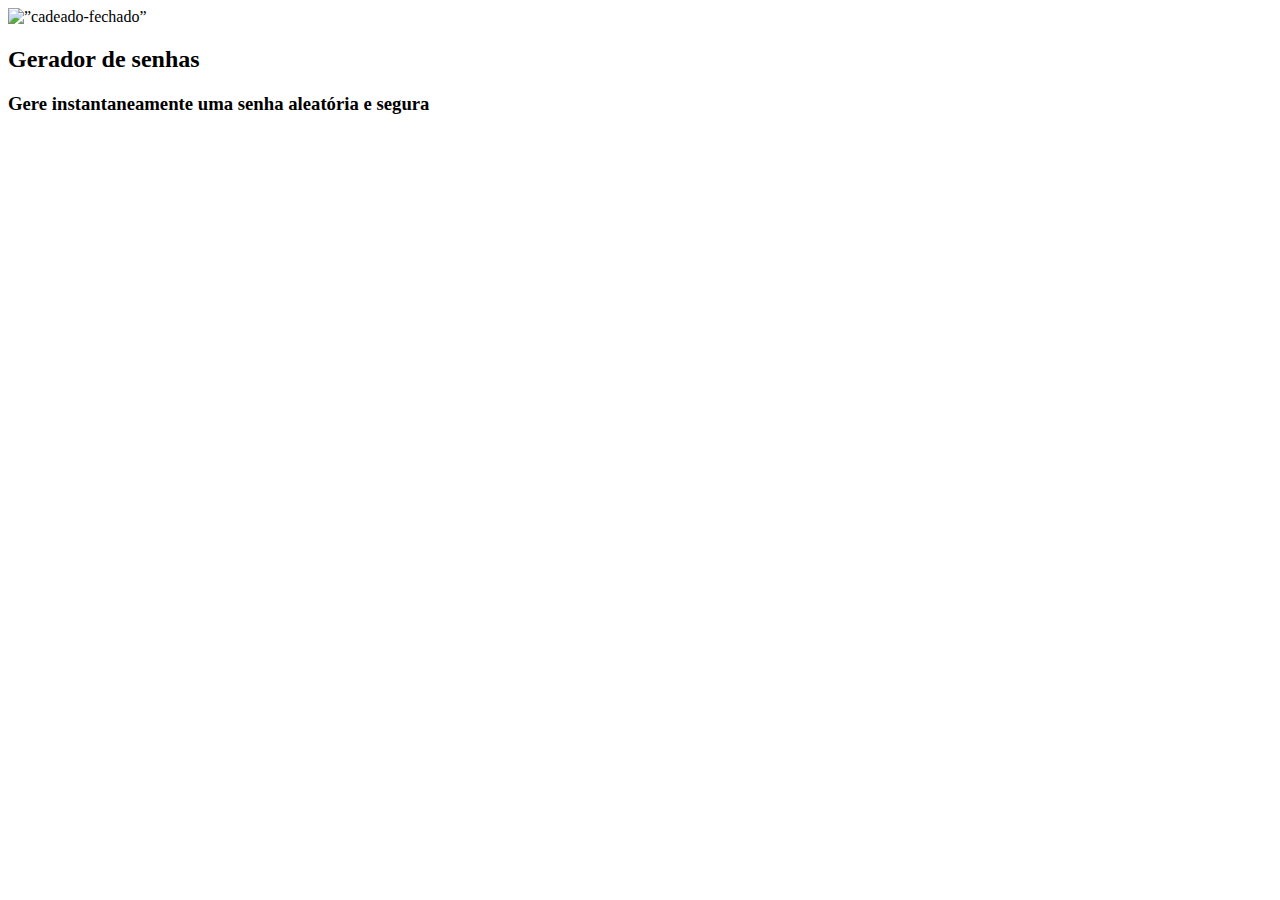
==== index.html @ 9422627b "Add files via upload" ====
<!DOCTYPE html>
<html lang="en">
<head>
    <meta charset="UTF-8">
    <meta name="viewport" content="width=device-width, initial-scale=1.0">
    <title>Site-2</title>

    <link href="https://fonts.cdnfonts.com/css/roboto-mono" rel="stylesheet">
    <link rel="stylesheet" href="/scr/css/estilo.css">
    <link rel="stylesheet" href="/scr/css/fonte.css">
    <link rel="stylesheet" href="/scr/css/reset.css">
    
</head>
<body>
    <img src=”/scr/img/unlock.svg” alt=”cadeado-fechado”>
    <h2 class=”titulo-principal”>Gerador de senhas</h2>
    <h3 class=”titulo-secundario”>Gere instantaneamente uma senha
    aleatória e segura</h3>
</body>
</html>
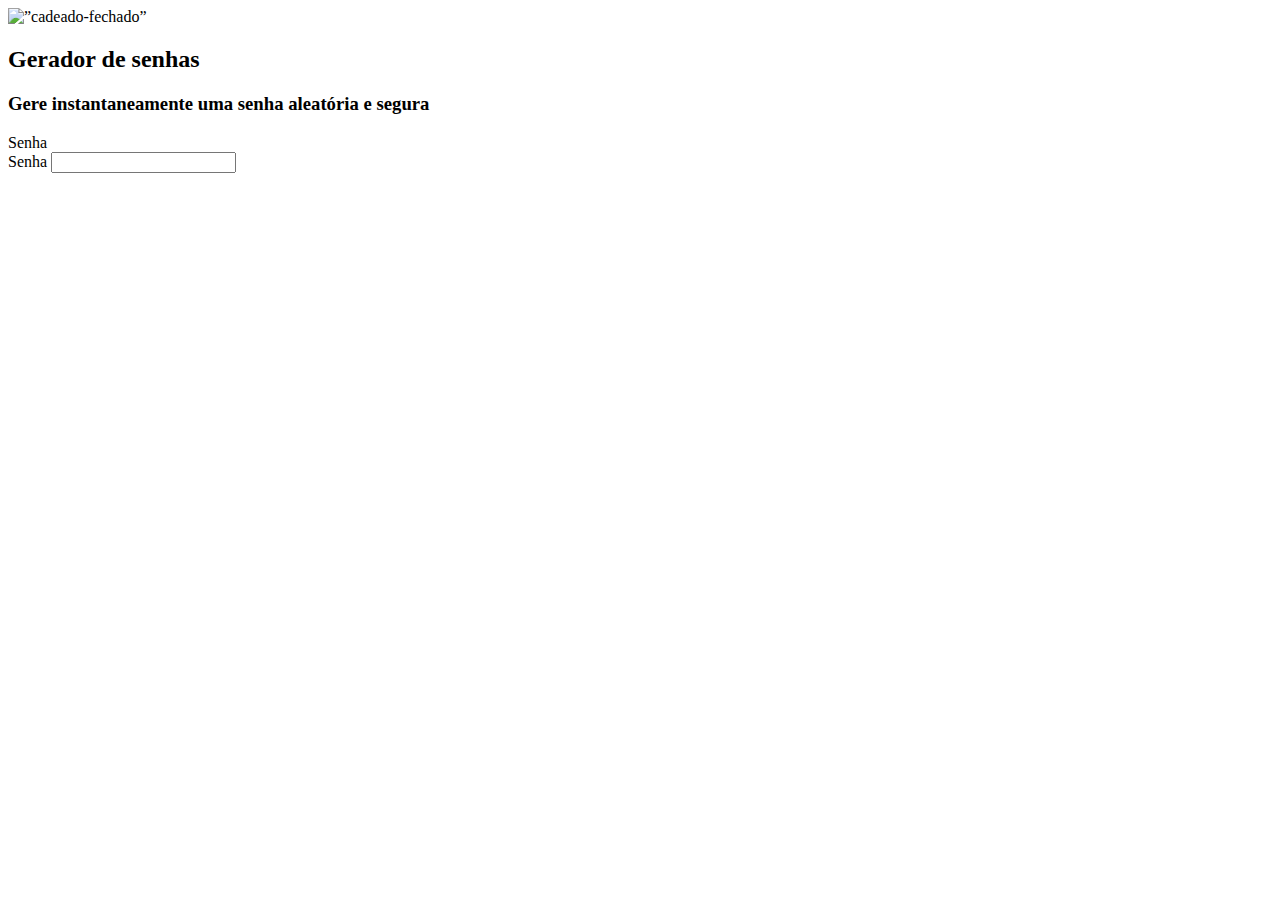
==== commit 20335aff: "Add files via upload" ====
--- a/index.html
+++ b/index.html
@@ -1,4 +1,3 @@
-<!DOCTYPE html>
 <html lang="en">
 <head>
     <meta charset="UTF-8">
@@ -16,5 +15,14 @@
     <h2 class=”titulo-principal”>Gerador de senhas</h2>
     <h3 class=”titulo-secundario”>Gere instantaneamente uma senha
     aleatória e segura</h3>
+    <div class="conteudo-senha">
+
+    </div><div class="conteudo-senha">
+        <label for="senha">Senha</label>
+    </div>
+    <div class="conteudo-senha">
+        <label for="senha">Senha</label>
+        <input name="senha" type="text" id="campo-senha">
+    </div>
 </body>
 </html>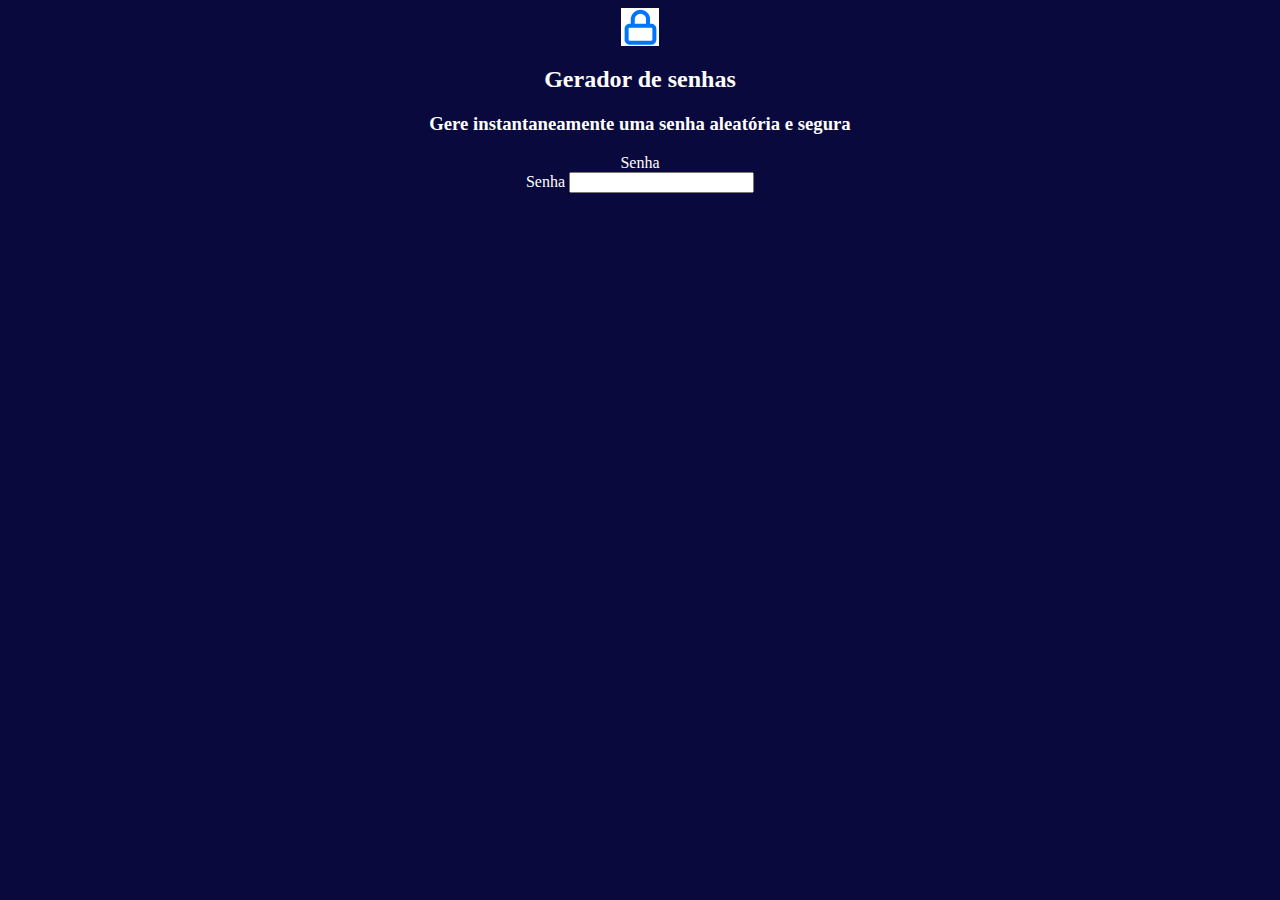
==== commit cb394c6f: "Add files via upload" ====
--- a/index.html
+++ b/index.html
@@ -1,17 +1,15 @@
-<html lang="en">
+<html lang="pt-br"></html>
 <head>
     <meta charset="UTF-8">
     <meta name="viewport" content="width=device-width, initial-scale=1.0">
     <title>Site-2</title>
 
-    <link href="https://fonts.cdnfonts.com/css/roboto-mono" rel="stylesheet">
-    <link rel="stylesheet" href="/scr/css/estilo.css">
-    <link rel="stylesheet" href="/scr/css/fonte.css">
-    <link rel="stylesheet" href="/scr/css/reset.css">
+    <link href="https://fonts.cdnfonts.com/roboto-mono" rel="stylesheet">
+    <link rel="stylesheet" href="estilo.css">
     
 </head>
 <body>
-    <img src=”/scr/img/unlock.svg” alt=”cadeado-fechado”>
+    <img src="unlock.jpg" alt=”cadeado-fechado”>
     <h2 class=”titulo-principal”>Gerador de senhas</h2>
     <h3 class=”titulo-secundario”>Gere instantaneamente uma senha
     aleatória e segura</h3>
--- a/estilo.css
+++ b/estilo.css
@@ -0,0 +1,8 @@
+@import url('https://fonts.cdnfonts.com/roboto-mono');
+
+body{
+    background-color: rgb(9, 9, 62);
+    color: white;
+    text-align: center;
+
+}
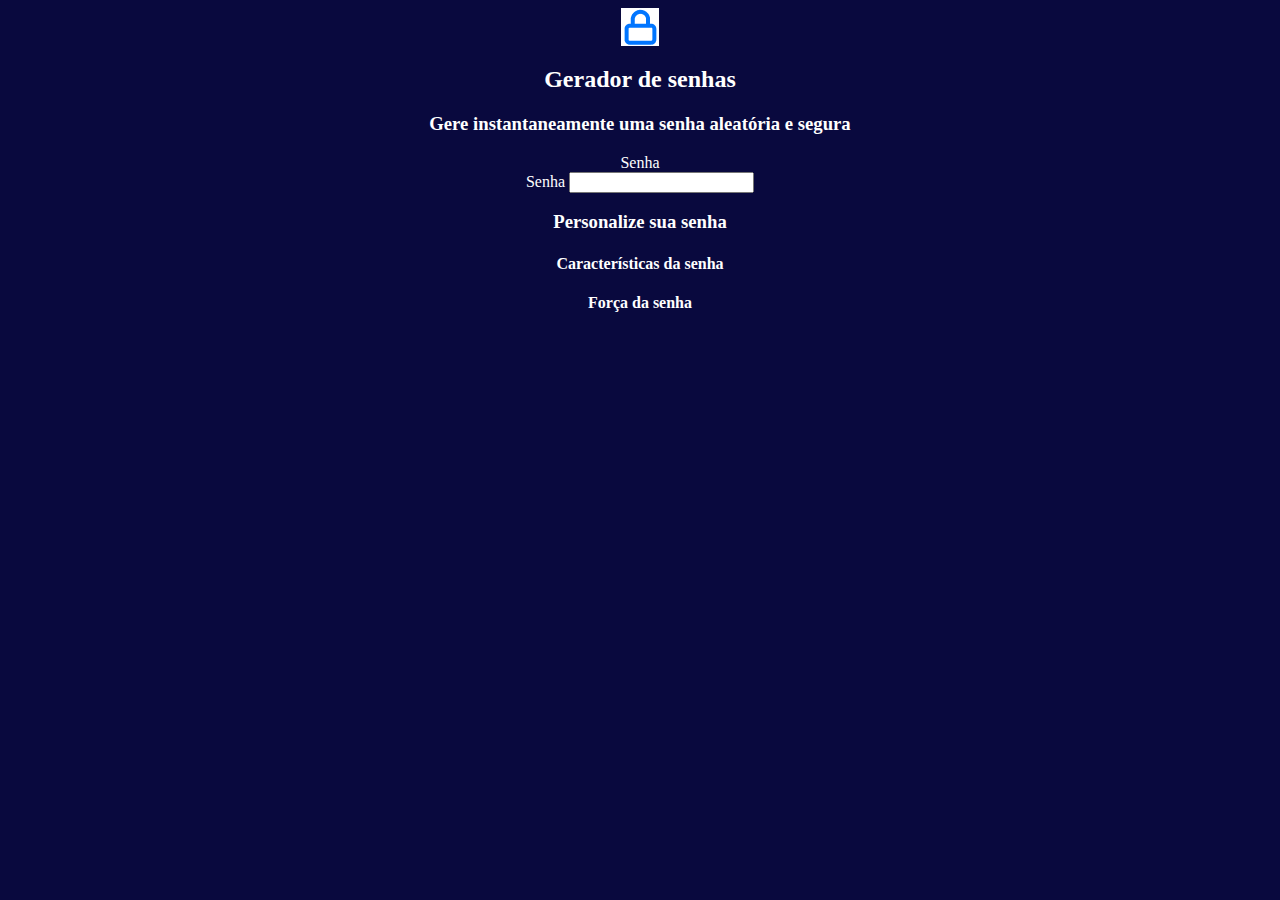
==== commit 36806439: "Add files via upload" ====
--- a/index.html
+++ b/index.html
@@ -22,5 +22,18 @@
         <label for="senha">Senha</label>
         <input name="senha" type="text" id="campo-senha">
     </div>
+    <div class=”parametro”>
+        <h3 class="parametro-titulo">Personalize sua senha</h3>
+        <div class="parametro-coluna__senha">
+            <div class="parametro-senha">
+                <h4 class="parametro-senha__titulo">Características da
+                senha</h4>
+                </div>
+                <div class="parametro-senha">
+                <h4 class="parametro-senha__titulo">Força da senha</h4>
+                </div>
+        </div>
+    </div>
+    
 </body>
 </html>--- a/estilo.css
+++ b/estilo.css
@@ -1,4 +1,4 @@
-@import url('https://fonts.cdnfonts.com/roboto-mono');
+@import url("https://fonts.cdnfonts.com/roboto-mono");
 
 body{
     background-color: rgb(9, 9, 62);
@@ -6,3 +6,9 @@
     text-align: center;
 
 }
+
+.parametro{
+    background-color: #023b7c;
+    border: 2px solid #0075FF;
+    border-radius: 2px solid #0075ff;
+    }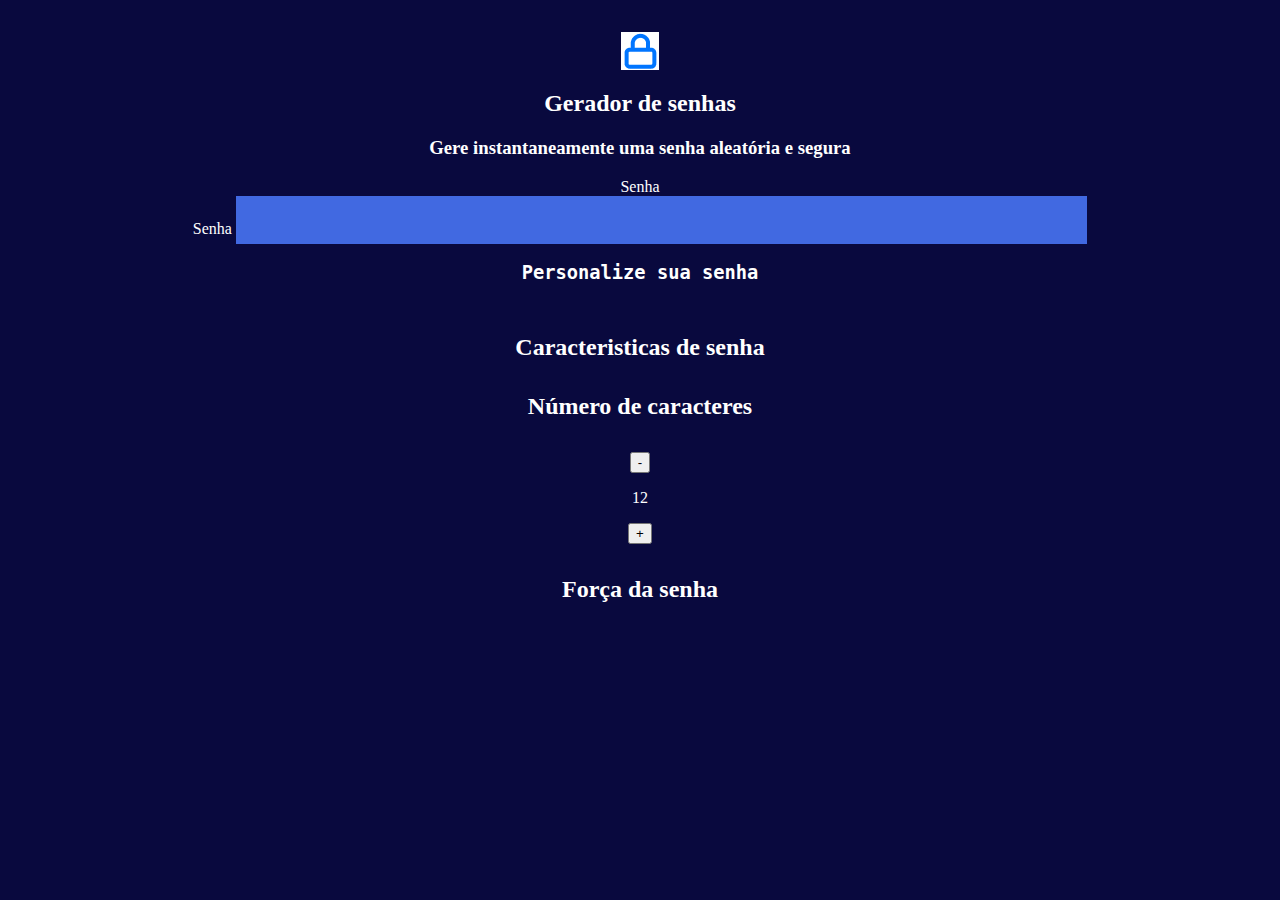
==== commit ea08edf7: "Add files via upload" ====
--- a/index.html
+++ b/index.html
@@ -26,8 +26,12 @@
         <h3 class="parametro-titulo">Personalize sua senha</h3>
         <div class="parametro-coluna__senha">
             <div class="parametro-senha">
-                <h4 class="parametro-senha__titulo">Características da
-                senha</h4>
+                <h4 class="parametro-senha__titulo">Caracteristicas de senha</h4>
+                <h4 class="parametro-senha__titulo">Número de caracteres</h4>
+                <div class="parametro-senha-botoes"></div>
+                <button>-</button>
+                <p>12</p>
+                <button>+</button>
                 </div>
                 <div class="parametro-senha">
                 <h4 class="parametro-senha__titulo">Força da senha</h4>
--- a/estilo.css
+++ b/estilo.css
@@ -1,14 +1,52 @@
+:root {
+    --roboto: "roboto", sans-serif;
+--roboto-mono: "roboto-mono", monospace;
+}
 @import url("https://fonts.cdnfonts.com/roboto-mono");
 
 body{
     background-color: rgb(9, 9, 62);
     color: white;
     text-align: center;
-
+    padding: 24px;
 }
 
 .parametro{
     background-color: #023b7c;
     border: 2px solid #0075FF;
-    border-radius: 2px solid #0075ff;
-    }+    margin-top: 32px;
+}
+
+.parametro-titulo{
+font-family:var(--roboto-mono);   
+}
+
+.parametro-senha__titulo{
+    font-size:24px;
+}
+
+.parametro-coluna__senha{
+    display: flex;
+    flex-direction: column;
+    justify-content: center;
+}
+
+#campo-senha{
+    background-color:royalblue;
+    border: none;
+    color: white;
+    font-family: var(--roboto-mono);
+    font-size: 40px;
+    width: 70%;
+}
+
+@media screen and (min-width: 768px) {
+    .parametro-coluna__senha{
+    flex-direction: column;    
+}
+}
+
+.parametro-senha{
+    width: 50%;
+    margin: 0 auto;
+}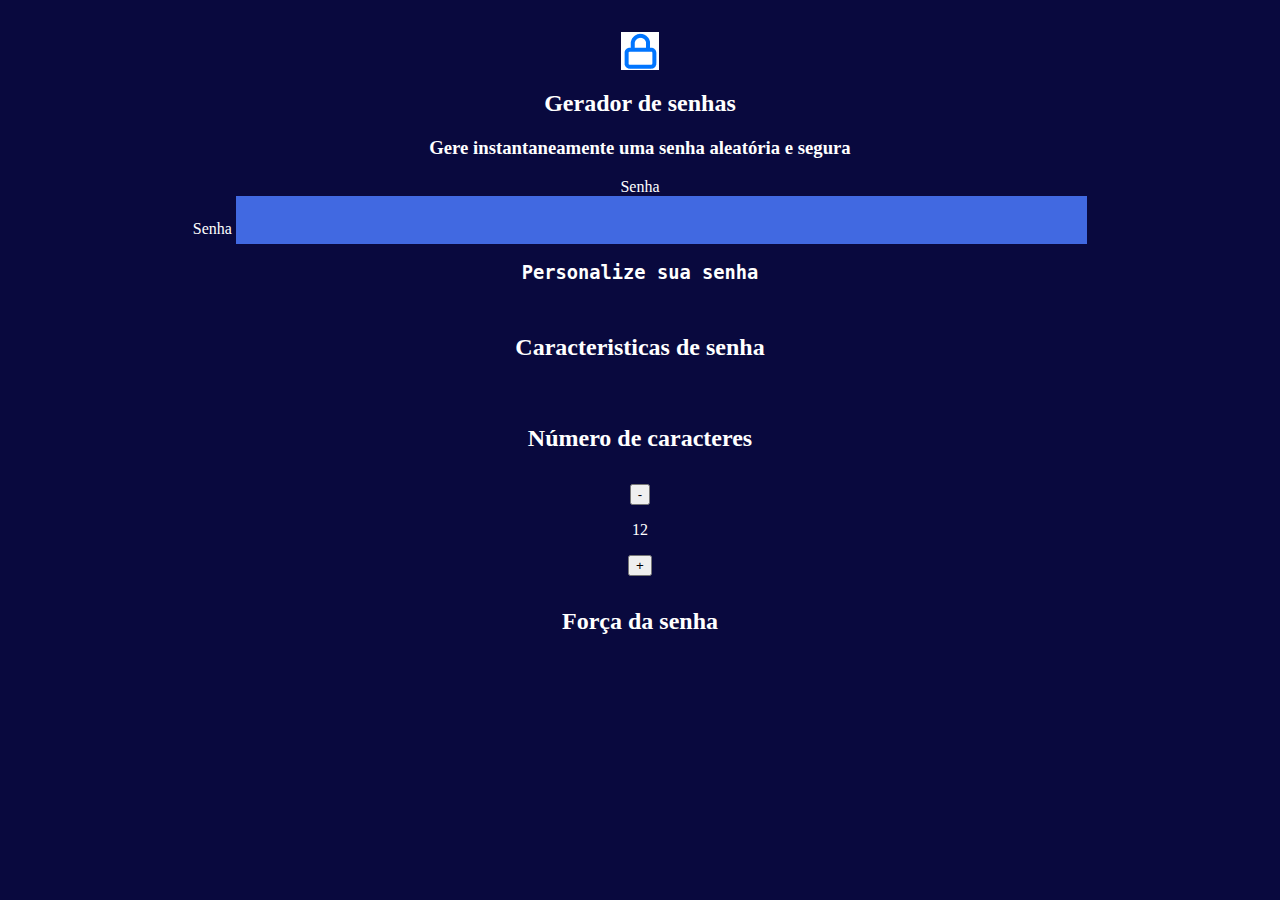
==== commit d34240fa: "Add files via upload" ====
--- a/index.html
+++ b/index.html
@@ -27,12 +27,15 @@
         <div class="parametro-coluna__senha">
             <div class="parametro-senha">
                 <h4 class="parametro-senha__titulo">Caracteristicas de senha</h4>
+            </div>
+            <div class="parametro-senha">
                 <h4 class="parametro-senha__titulo">Número de caracteres</h4>
-                <div class="parametro-senha-botoes"></div>
-                <button>-</button>
-                <p>12</p>
-                <button>+</button>
+                <div class="parametro-senha-botoes"></div><div class=”parametro-senha-botoes”>
+                    <button class=”parametro-senha__botao”>-</button>
+                    <p class=”parametro-senha__texto”>12</p>
+                    <button class=”parametro-senha__botao”>+</button>
                 </div>
+            </div>
                 <div class="parametro-senha">
                 <h4 class="parametro-senha__titulo">Força da senha</h4>
                 </div>
--- a/estilo.css
+++ b/estilo.css
@@ -40,13 +40,35 @@
     width: 70%;
 }
 
+
+.parametro-senha{
+    width: 50%;
+    margin: 0 auto;
+}
+
+.parametro-senha-botoes{
+        display: flex;
+        justify-content: center;
+}
+
+.parametro-senha__texto{
+    padding: 24px;
+    border-top: 2px solid var(--borda);
+    border-bottom: 2px solid var(--borda);
+    margin: 0;
+}
+
+.parametro-senha__botao{
+    background-color: var(--fundo-texto);
+    color: var(--branco);
+    border: 2px solid var(--borda);
+    padding: 24px;
+    font-size: 24px;
+    cursor: pointer;
+}
+
 @media screen and (min-width: 768px) {
     .parametro-coluna__senha{
     flex-direction: column;    
 }
-}
-
-.parametro-senha{
-    width: 50%;
-    margin: 0 auto;
 }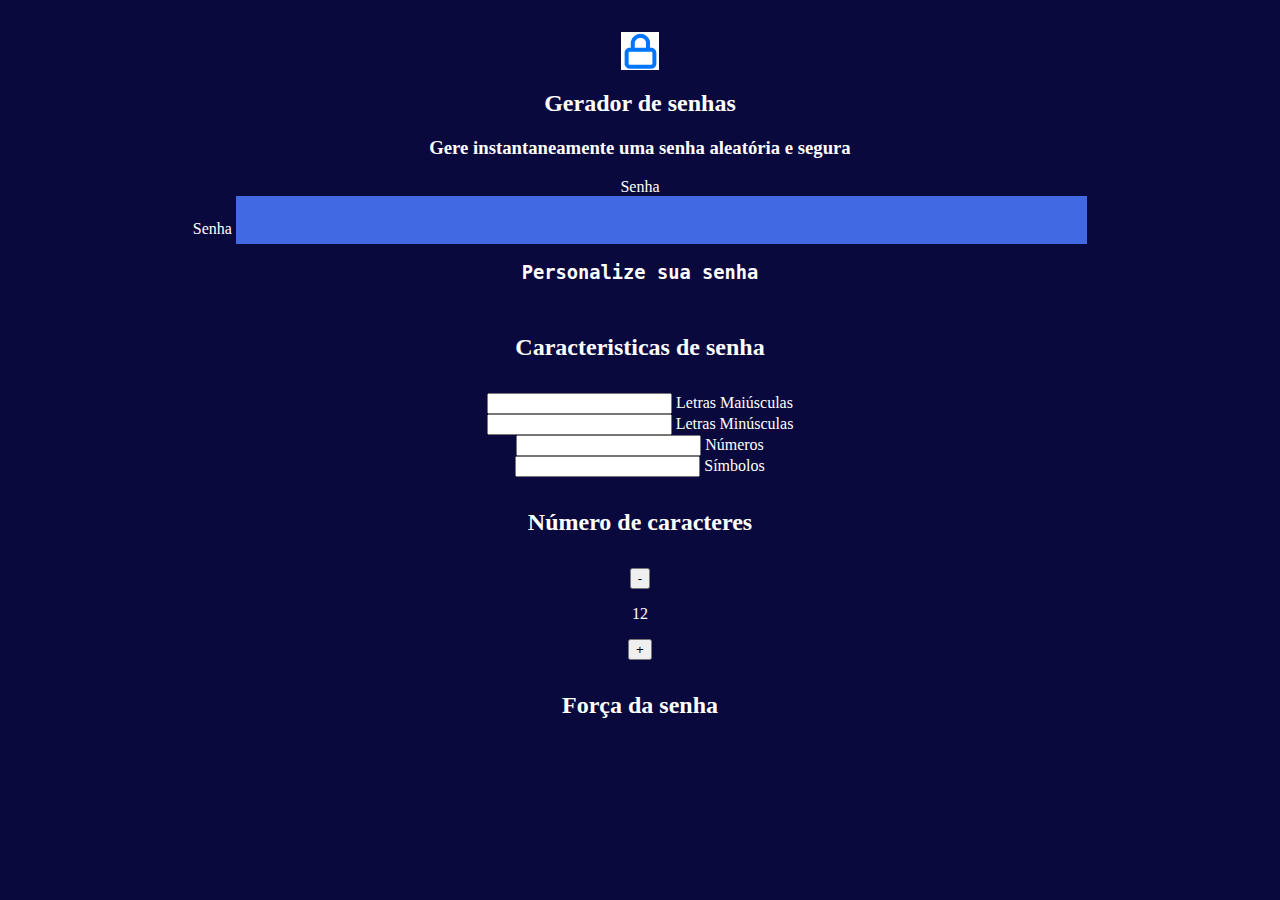
==== commit d760d1e4: "Add files via upload" ====
--- a/index.html
+++ b/index.html
@@ -28,6 +28,27 @@
             <div class="parametro-senha">
                 <h4 class="parametro-senha__titulo">Caracteristicas de senha</h4>
             </div>
+            <div class=”parametro-senha-checkbox”>
+                <input name=”maiusculo” type=”checkbox” class=”checkbox”>
+                
+                <label for=”maiusculo”>Letras Maiúsculas</label>
+                </div>
+                <div class=”parametro-senha-checkbox”>
+                <input name=”minusculo” type=”checkbox” class=”checkbox”>
+                
+                <label for=”minusculo”>Letras Minúsculas</label>
+                <div class=”parametro-senha-checkbox”>
+                    <input name=”numero” type=”checkbox” class=”checkbox”>
+                    
+                    <label for=”numero”>Números</label>
+                    </div>
+                    <div class=”parametro-senha-checkbox”>
+                    <input name=”simbolo” type=”checkbox” class=”checkbox”>
+                    
+                    
+                    <label for=”simbolo”>Símbolos</label>
+                    </div>
+                </div>
             <div class="parametro-senha">
                 <h4 class="parametro-senha__titulo">Número de caracteres</h4>
                 <div class="parametro-senha-botoes"></div><div class=”parametro-senha-botoes”>
--- a/estilo.css
+++ b/estilo.css
@@ -10,6 +10,11 @@
     text-align: center;
     padding: 24px;
 }
+.checkbox{
+    width: 20px;
+    height: 20px;
+    cursor: pointer;
+ }
 
 .parametro{
     background-color: #023b7c;
